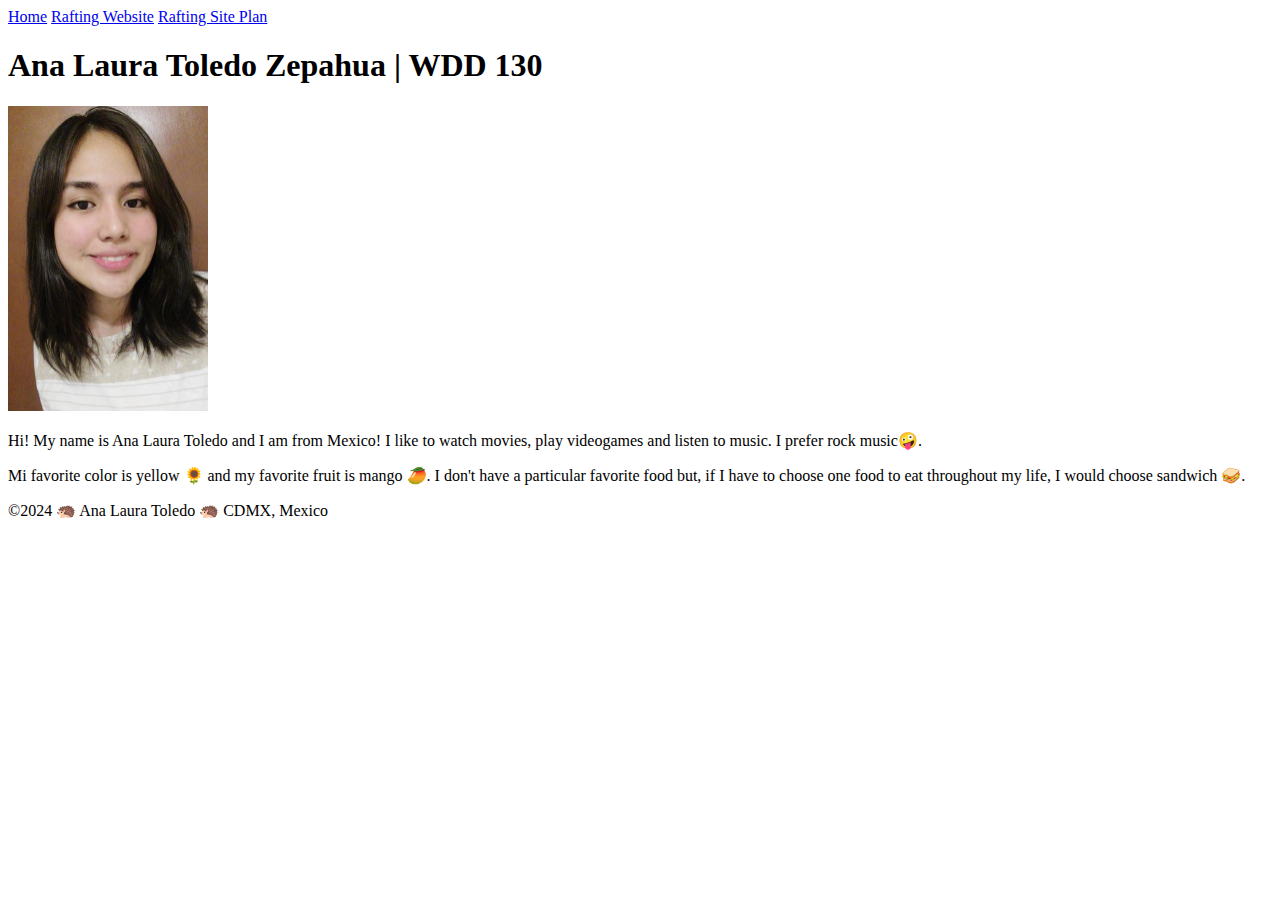
==== index.html @ 7a4d0776 "first commit" ====
<!DOCTYPE html>
<html lang="en-US">
  <head>
    <meta charset="utf-8">
    <meta name="viewport" content="width=device-width,initial-scale=1.0">
    <title> Ana Laura Toledo | WDD 130</title>
  </head>
  <body>
    <header>
        <nav>
            <!--"#" value refers to the current page and will not reload the page-->
            <a href="#">Home</a>
            <a href="wwr/">Rafting Website</a>
            <a href="wwr/site-plan-rafting.html">Rafting Site Plan</a>
        </nav>
    </header>
    <main>
        <h1>Ana Laura Toledo Zepahua | WDD 130</h1>
        <img src="images/profile.jpg" alt="Hi, my name is Laura Toledo" width="200">
        <p>
            Hi! My name is Ana Laura Toledo and I am from Mexico!
            I like to watch movies, play videogames and listen to music. I prefer rock music🤪. 
        </p>
        <p>
            Mi favorite color is yellow 🌻 and my favorite fruit is mango 🥭.
            I don't have a particular favorite food but, if I have to choose one food to eat throughout my life, I would choose sandwich 🥪.
        </p>
    </main>
    <footer>
        <p>&copy;2024 🦔 Ana Laura Toledo 🦔 CDMX, Mexico</p>  
    </footer>
  </body>
</html>
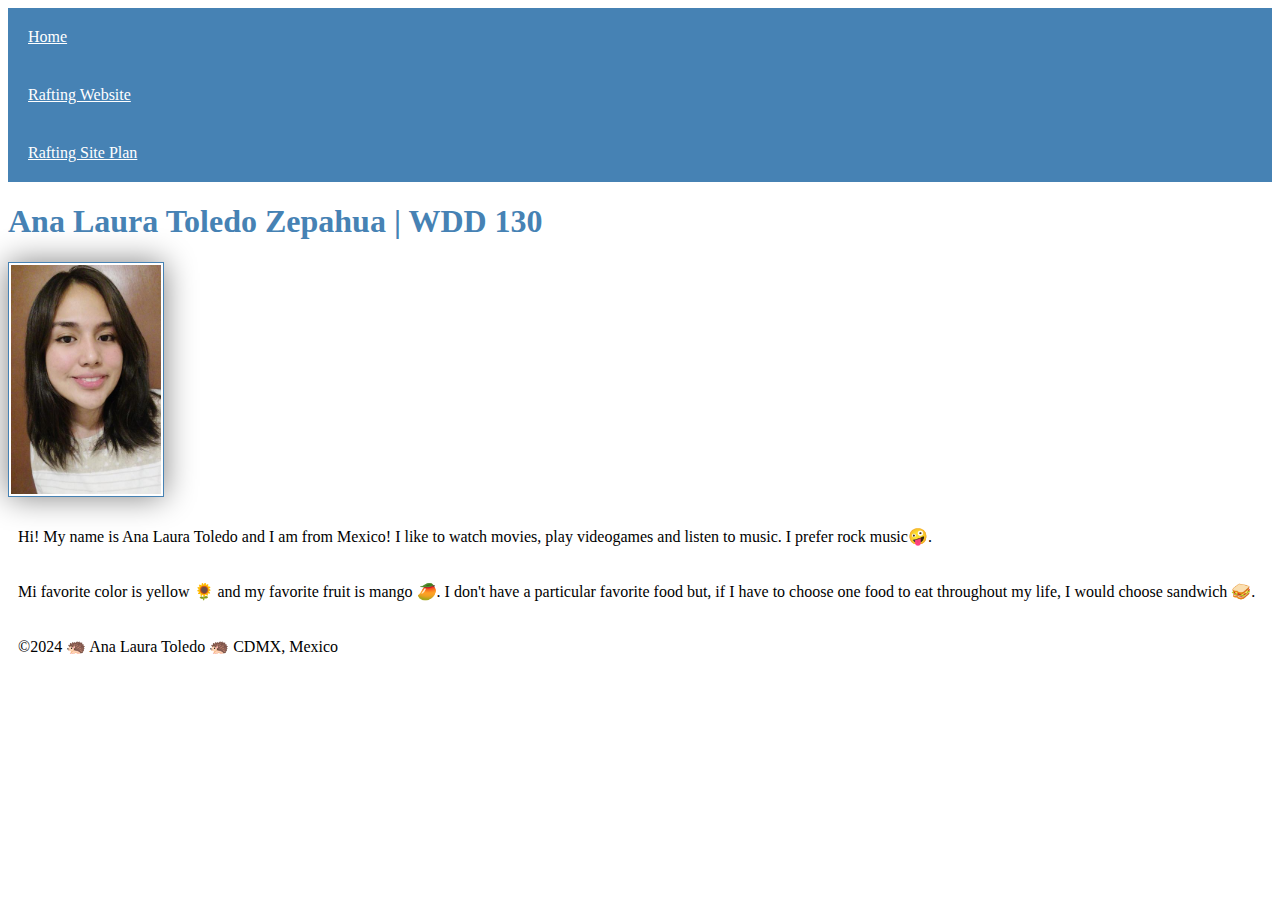
==== commit 187f6375: "adding styles to home page" ====
--- a/index.html
+++ b/index.html
@@ -4,6 +4,7 @@
     <meta charset="utf-8">
     <meta name="viewport" content="width=device-width,initial-scale=1.0">
     <title> Ana Laura Toledo | WDD 130</title>
+    <link rel="stylesheet" href="styles/styles.css">
   </head>
   <body>
     <header>
--- a/styles/styles.css
+++ b/styles/styles.css
@@ -0,0 +1,24 @@
+nav {
+
+    background-color: steelblue;
+    padding: 10 px;
+
+}
+nav a {
+    color: white;
+    display: block;
+    padding: 20px;
+}
+h1 {
+    color: steelblue;
+}
+img {
+    width: 150px;
+    height: auto;
+    border: 1px solid steelblue;
+    padding: 2px;
+    box-shadow: 0 0 30px gray;
+}
+p {
+    padding: 10px;
+}
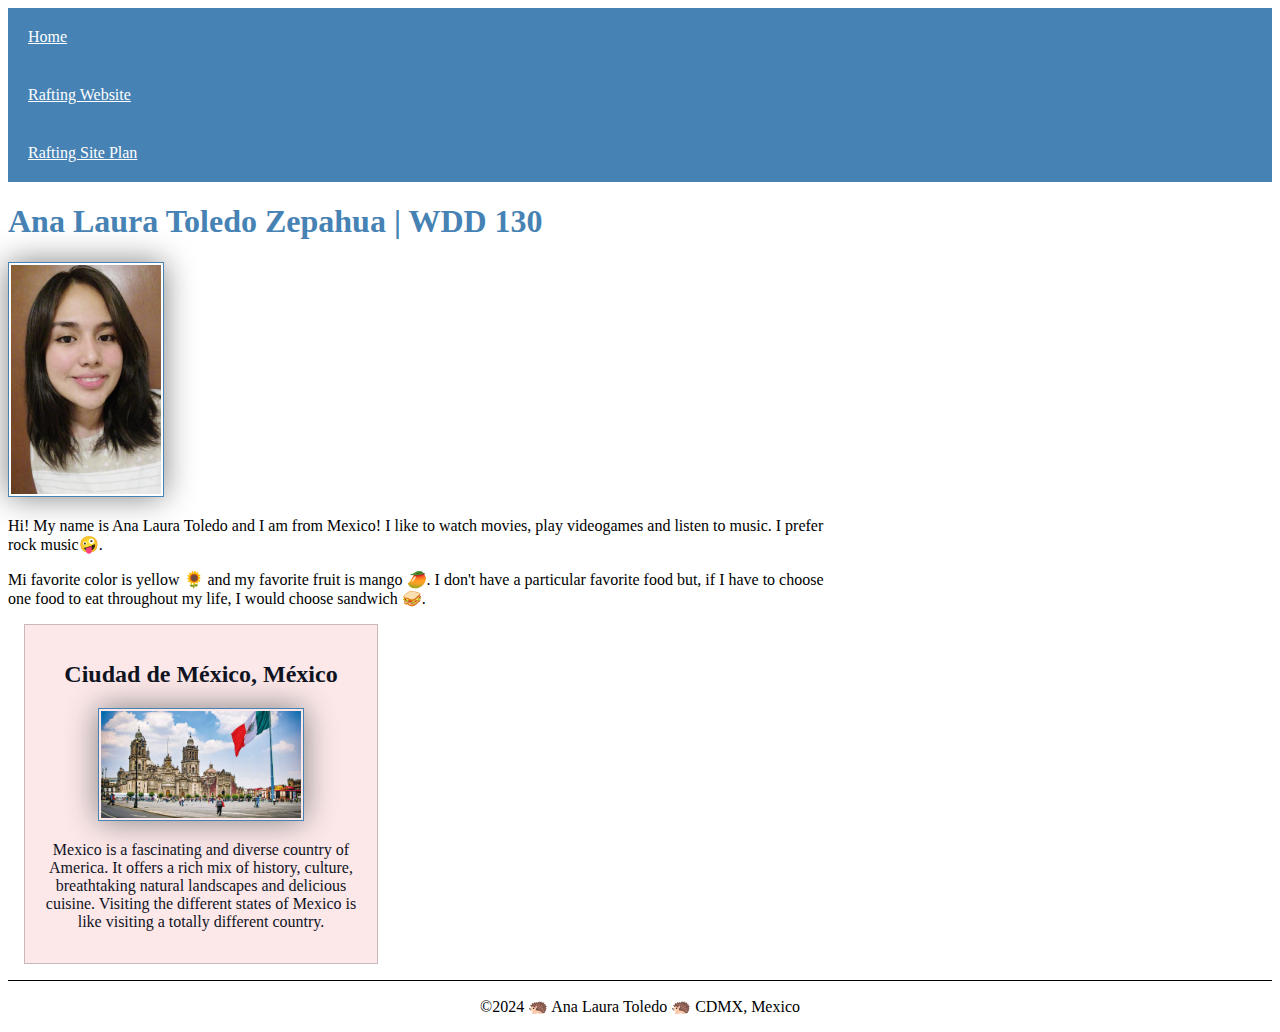
==== commit 356972d5: "aside styleand content" ====
--- a/index.html
+++ b/index.html
@@ -5,6 +5,8 @@
     <meta name="viewport" content="width=device-width,initial-scale=1.0">
     <title> Ana Laura Toledo | WDD 130</title>
     <link rel="stylesheet" href="styles/styles.css">
+    <meta name="description" content="I'm Laura and this is my first proyect in HTML for the course 'Web Fundamentals'.">
+    <meta name="author" content="Ana Laura Toledo">
   </head>
   <body>
     <header>
@@ -16,6 +18,7 @@
         </nav>
     </header>
     <main>
+      
         <h1>Ana Laura Toledo Zepahua | WDD 130</h1>
         <img src="images/profile.jpg" alt="Hi, my name is Laura Toledo" width="200">
         <p>
@@ -26,6 +29,11 @@
             Mi favorite color is yellow 🌻 and my favorite fruit is mango 🥭.
             I don't have a particular favorite food but, if I have to choose one food to eat throughout my life, I would choose sandwich 🥪.
         </p>
+        <aside>
+          <h2>Ciudad de México, México</h2>
+          <img src="images/zocalo.jpg" alt="Zocalo Mexico City" width="1000">
+          <p>Mexico is a fascinating and diverse country of America. It offers a rich mix of history, culture, breathtaking natural landscapes and delicious cuisine. Visiting the different states of Mexico is like visiting a totally different country.</p>
+        </aside>
     </main>
     <footer>
         <p>&copy;2024 🦔 Ana Laura Toledo 🦔 CDMX, Mexico</p>  
--- a/styles/styles.css
+++ b/styles/styles.css
@@ -12,7 +12,7 @@
 h1 {
     color: steelblue;
 }
-img {
+main img {
     width: 150px;
     height: auto;
     border: 1px solid steelblue;
@@ -22,3 +22,27 @@
 p {
     padding: 10px;
 }
+
+main {
+    max-width: 840px;
+}
+aside {
+    width: 20rem;
+    margin: 1rem;
+    border: 1px solid rgba(0, 0, 0, 0.2);
+    padding: 1rem;
+    background-color: #FDE8E9;
+    color: #0E131F;
+    text-align: center;
+}
+aside img{
+    width: 200px;
+    height: auto;
+}
+p{ padding: 0;}
+
+footer{
+    margin-top: 15px;
+    border-top: 1px solid #000;
+    text-align: center;
+}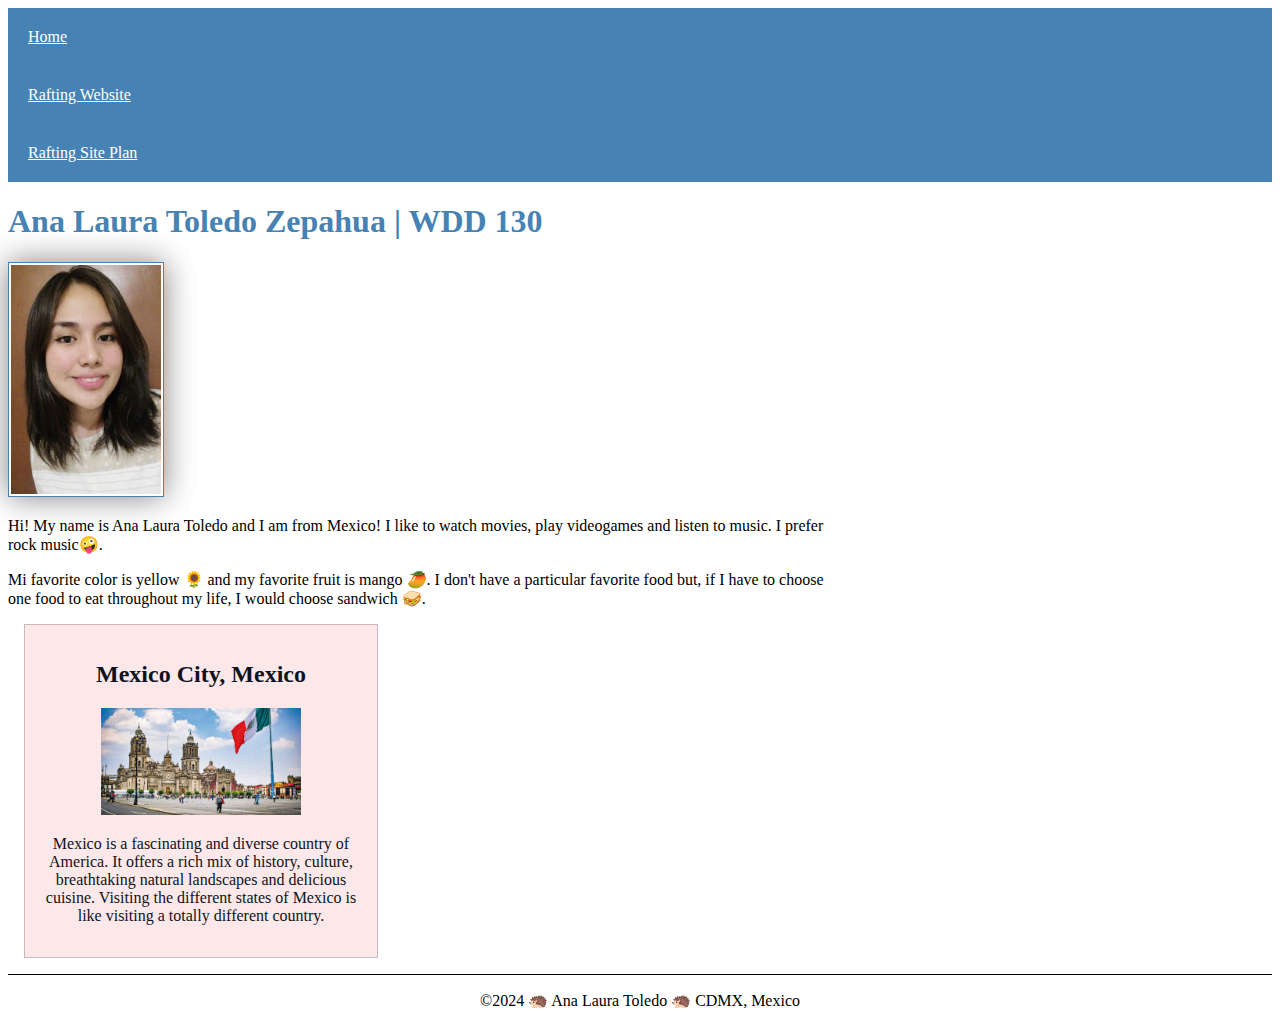
==== commit fdafb2b9: "aside outside main (corrections from validation tool)" ====
--- a/index.html
+++ b/index.html
@@ -5,7 +5,7 @@
     <meta name="viewport" content="width=device-width,initial-scale=1.0">
     <title> Ana Laura Toledo | WDD 130</title>
     <link rel="stylesheet" href="styles/styles.css">
-    <meta name="description" content="I'm Laura and this is my first proyect in HTML for the course 'Web Fundamentals'.">
+    <meta name="description" content="I'm Laura. This is my first proyect in HTML for the course 'Web Fundamentals'. The purpose of this page is to describes me and my country.">
     <meta name="author" content="Ana Laura Toledo">
   </head>
   <body>
@@ -29,12 +29,12 @@
             Mi favorite color is yellow 🌻 and my favorite fruit is mango 🥭.
             I don't have a particular favorite food but, if I have to choose one food to eat throughout my life, I would choose sandwich 🥪.
         </p>
-        <aside>
-          <h2>Ciudad de México, México</h2>
-          <img src="images/zocalo.jpg" alt="Zocalo Mexico City" width="1000">
-          <p>Mexico is a fascinating and diverse country of America. It offers a rich mix of history, culture, breathtaking natural landscapes and delicious cuisine. Visiting the different states of Mexico is like visiting a totally different country.</p>
-        </aside>
     </main>
+    <aside>
+      <h2>Mexico City, Mexico</h2>
+      <img src="images/zocalo.jpg" alt="Zocalo Mexico City" width="1000">
+      <p>Mexico is a fascinating and diverse country of America. It offers a rich mix of history, culture, breathtaking natural landscapes and delicious cuisine. Visiting the different states of Mexico is like visiting a totally different country.</p>
+    </aside>
     <footer>
         <p>&copy;2024 🦔 Ana Laura Toledo 🦔 CDMX, Mexico</p>  
     </footer>
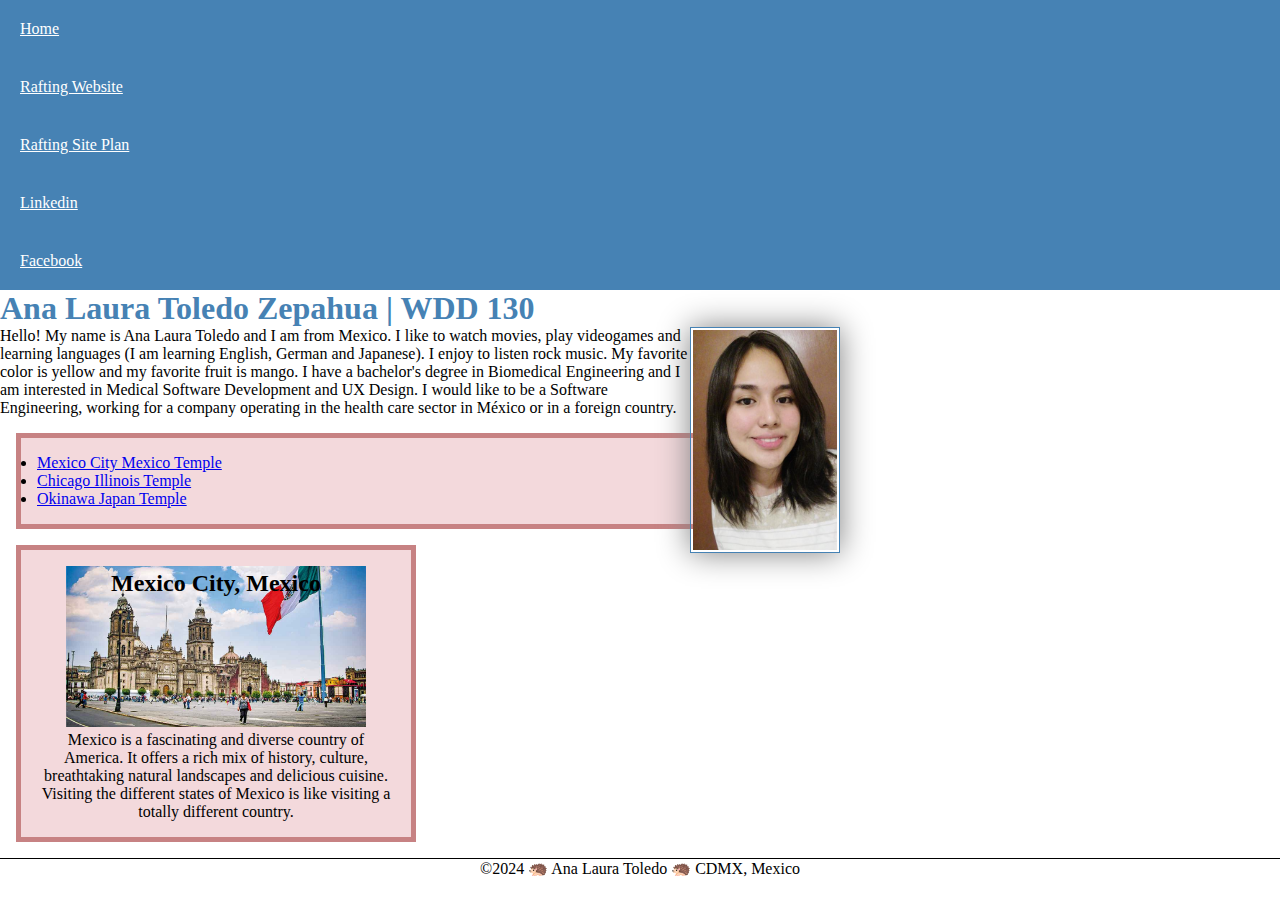
==== commit fba5793f: "class selectors and position values" ====
--- a/index.html
+++ b/index.html
@@ -15,6 +15,8 @@
             <a href="#">Home</a>
             <a href="wwr/">Rafting Website</a>
             <a href="wwr/site-plan-rafting.html">Rafting Site Plan</a>
+            <a href="www.linkedin.com/in/analautoledoz">Linkedin</a>
+            <a href="www.facebook.com">Facebook</a>
         </nav>
     </header>
     <main>
@@ -22,15 +24,20 @@
         <h1>Ana Laura Toledo Zepahua | WDD 130</h1>
         <img src="images/profile.jpg" alt="Hi, my name is Laura Toledo" width="200">
         <p>
-            Hi! My name is Ana Laura Toledo and I am from Mexico!
-            I like to watch movies, play videogames and listen to music. I prefer rock music🤪. 
+            Hello! My name is Ana Laura Toledo and I am from Mexico.
+            I like to watch movies, play videogames and learning languages (I am learning English, German and Japanese). I enjoy to listen rock music. 
+            My favorite color is yellow and my favorite fruit is mango.
+            I have a bachelor's degree in Biomedical Engineering and I am interested in Medical Software Development and UX Design.
+            I would like to be a Software Engineering, working for a company operating in the health care sector in México or in a foreign country.
+            
         </p>
-        <p>
-            Mi favorite color is yellow 🌻 and my favorite fruit is mango 🥭.
-            I don't have a particular favorite food but, if I have to choose one food to eat throughout my life, I would choose sandwich 🥪.
-        </p>
+        <ul class="box">
+          <li><a href="https://www.churchofjesuschrist.org/temples/details/mexico-city-mexico-temple?lang=eng" target="_blank">Mexico City Mexico Temple</a></li>
+          <li><a href="https://churchofjesuschristtemples.org/chicago-illinois-temple/" target="_blank">Chicago Illinois Temple</a></li>
+          <li><a href="https://www.churchofjesuschrist.org/temples/details/okinawa-japan-temple?lang=eng" target="_blank">Okinawa Japan Temple</a></li>
+        </ul>
     </main>
-    <aside>
+    <aside class="box">
       <h2>Mexico City, Mexico</h2>
       <img src="images/zocalo.jpg" alt="Zocalo Mexico City" width="1000">
       <p>Mexico is a fascinating and diverse country of America. It offers a rich mix of history, culture, breathtaking natural landscapes and delicious cuisine. Visiting the different states of Mexico is like visiting a totally different country.</p>
@@ -39,4 +46,5 @@
         <p>&copy;2024 🦔 Ana Laura Toledo 🦔 CDMX, Mexico</p>  
     </footer>
   </body>
+  <!--25/06/24-->
 </html>--- a/styles/styles.css
+++ b/styles/styles.css
@@ -1,3 +1,9 @@
+* {
+    margin: 0;
+    padding: 0;
+    box-sizing: border-box;
+
+}
 nav {
 
     background-color: steelblue;
@@ -18,6 +24,7 @@
     border: 1px solid steelblue;
     padding: 2px;
     box-shadow: 0 0 30px gray;
+    float: right;
 }
 p {
     padding: 10px;
@@ -27,16 +34,23 @@
     max-width: 840px;
 }
 aside {
-    width: 20rem;
-    margin: 1rem;
+    width: 25rem;
+    position: relative;
+
+    /* margin: 1rem;
     border: 1px solid rgba(0, 0, 0, 0.2);
     padding: 1rem;
     background-color: #FDE8E9;
-    color: #0E131F;
+    color: #0E131F; */
     text-align: center;
 }
+aside h2 {
+    position: absolute;
+    top: 20px;
+    left: 90px;
+}
 aside img{
-    width: 200px;
+    width: 300px;
     height: auto;
 }
 p{ padding: 0;}
@@ -45,4 +59,12 @@
     margin-top: 15px;
     border-top: 1px solid #000;
     text-align: center;
-}+}
+/*Class Selectors */
+.box {
+    margin: 1rem;
+    border: 5px solid rgba(199, 130, 131);
+    padding: 1rem;
+    background-color: #F3D9DC;
+    color: #000;
+}
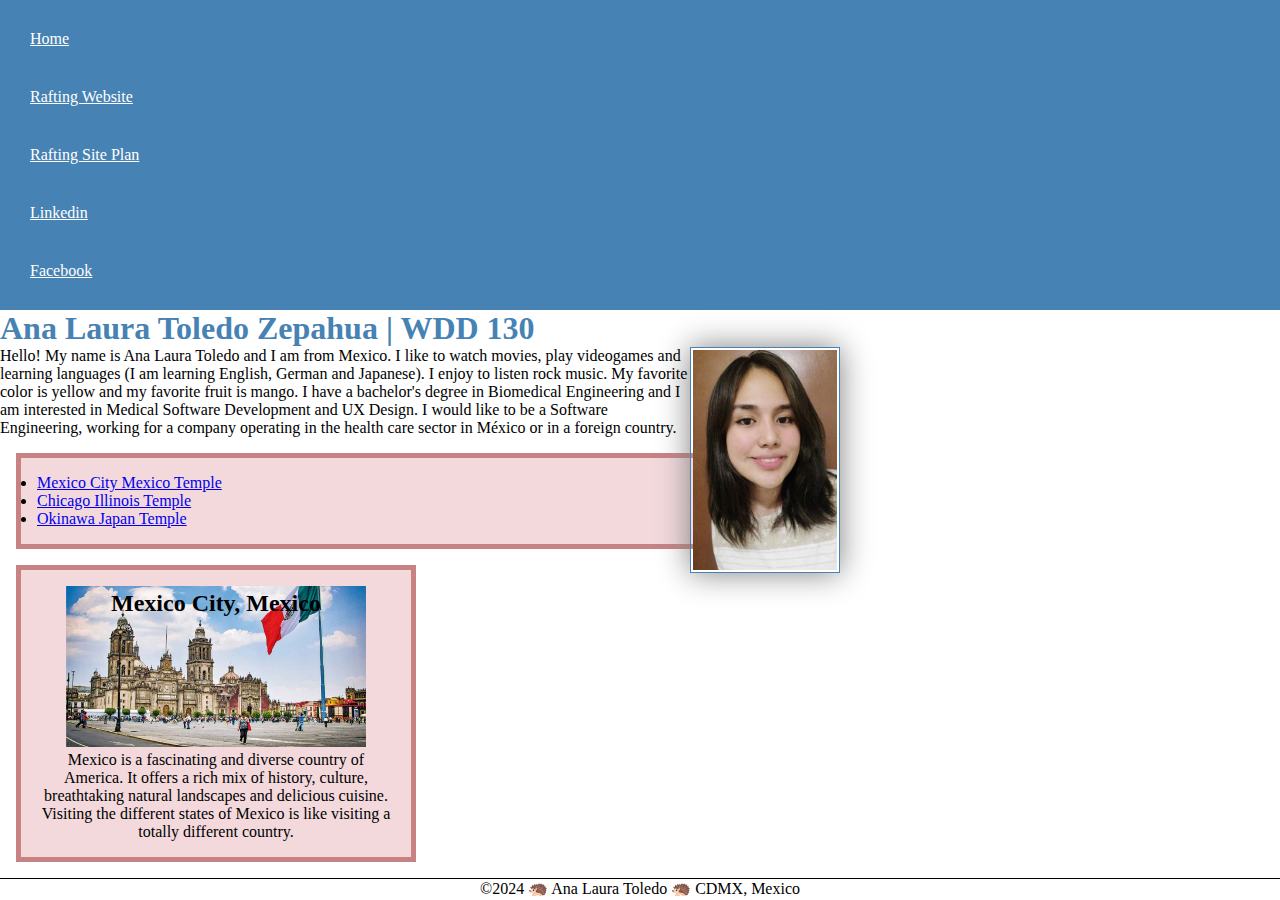
==== commit c729bce3: "url correction (added https)" ====
--- a/index.html
+++ b/index.html
@@ -15,8 +15,8 @@
             <a href="#">Home</a>
             <a href="wwr/">Rafting Website</a>
             <a href="wwr/site-plan-rafting.html">Rafting Site Plan</a>
-            <a href="www.linkedin.com/in/analautoledoz">Linkedin</a>
-            <a href="www.facebook.com">Facebook</a>
+            <a href="https://www.linkedin.com/in/analautoledoz">Linkedin</a>
+            <a href="https://www.facebook.com">Facebook</a>
         </nav>
     </header>
     <main>
--- a/styles/styles.css
+++ b/styles/styles.css
@@ -7,7 +7,7 @@
 nav {
 
     background-color: steelblue;
-    padding: 10 px;
+    padding: 10px;
 
 }
 nav a {
@@ -60,7 +60,8 @@
     border-top: 1px solid #000;
     text-align: center;
 }
-/*Class Selectors */
+
+/* Class Selectors */
 .box {
     margin: 1rem;
     border: 5px solid rgba(199, 130, 131);
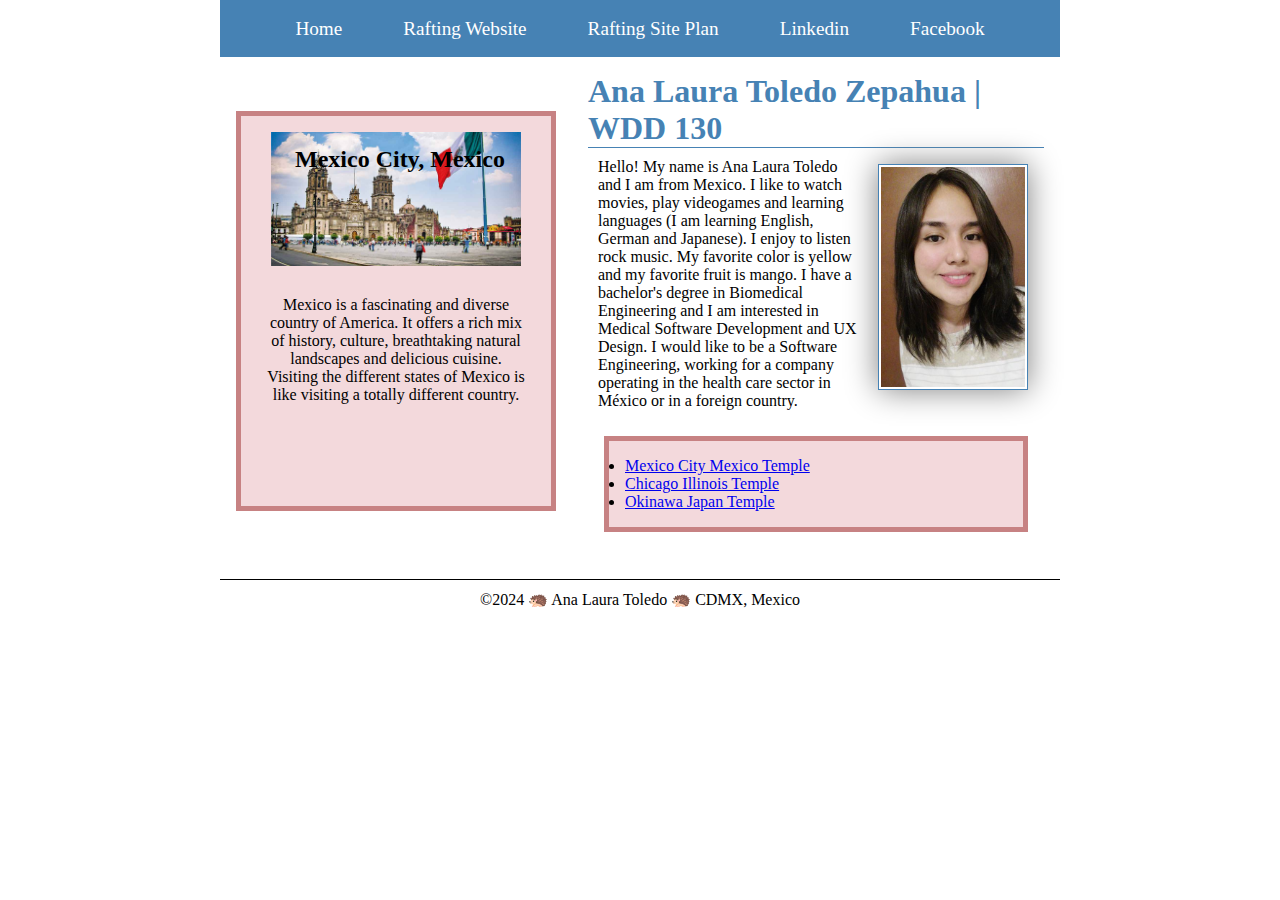
==== commit a4c1bd5e: "grid practices" ====
--- a/index.html
+++ b/index.html
@@ -19,29 +19,31 @@
             <a href="https://www.facebook.com">Facebook</a>
         </nav>
     </header>
-    <main>
-      
-        <h1>Ana Laura Toledo Zepahua | WDD 130</h1>
-        <img src="images/profile.jpg" alt="Hi, my name is Laura Toledo" width="200">
-        <p>
-            Hello! My name is Ana Laura Toledo and I am from Mexico.
-            I like to watch movies, play videogames and learning languages (I am learning English, German and Japanese). I enjoy to listen rock music. 
-            My favorite color is yellow and my favorite fruit is mango.
-            I have a bachelor's degree in Biomedical Engineering and I am interested in Medical Software Development and UX Design.
-            I would like to be a Software Engineering, working for a company operating in the health care sector in México or in a foreign country.
-            
-        </p>
-        <ul class="box">
-          <li><a href="https://www.churchofjesuschrist.org/temples/details/mexico-city-mexico-temple?lang=eng" target="_blank">Mexico City Mexico Temple</a></li>
-          <li><a href="https://churchofjesuschristtemples.org/chicago-illinois-temple/" target="_blank">Chicago Illinois Temple</a></li>
-          <li><a href="https://www.churchofjesuschrist.org/temples/details/okinawa-japan-temple?lang=eng" target="_blank">Okinawa Japan Temple</a></li>
-        </ul>
-    </main>
-    <aside class="box">
-      <h2>Mexico City, Mexico</h2>
-      <img src="images/zocalo.jpg" alt="Zocalo Mexico City" width="1000">
-      <p>Mexico is a fascinating and diverse country of America. It offers a rich mix of history, culture, breathtaking natural landscapes and delicious cuisine. Visiting the different states of Mexico is like visiting a totally different country.</p>
-    </aside>
+    <div class="grid">           
+      <main>
+        
+          <h1>Ana Laura Toledo Zepahua | WDD 130</h1>
+          <img src="images/profile.jpg" alt="Hi, my name is Laura Toledo" width="200">
+          <p>
+              Hello! My name is Ana Laura Toledo and I am from Mexico.
+              I like to watch movies, play videogames and learning languages (I am learning English, German and Japanese). I enjoy to listen rock music. 
+              My favorite color is yellow and my favorite fruit is mango.
+              I have a bachelor's degree in Biomedical Engineering and I am interested in Medical Software Development and UX Design.
+              I would like to be a Software Engineering, working for a company operating in the health care sector in México or in a foreign country.
+              
+          </p>
+          <ul class="box">
+            <li><a href="https://www.churchofjesuschrist.org/temples/details/mexico-city-mexico-temple?lang=eng" target="_blank">Mexico City Mexico Temple</a></li>
+            <li><a href="https://churchofjesuschristtemples.org/chicago-illinois-temple/" target="_blank">Chicago Illinois Temple</a></li>
+            <li><a href="https://www.churchofjesuschrist.org/temples/details/okinawa-japan-temple?lang=eng" target="_blank">Okinawa Japan Temple</a></li>
+          </ul>
+      </main>
+      <aside class="box">
+        <h2>Mexico City, Mexico</h2>
+        <img src="images/zocalo.jpg" alt="Zocalo Mexico City" width="1000">
+        <p>Mexico is a fascinating and diverse country of America. It offers a rich mix of history, culture, breathtaking natural landscapes and delicious cuisine. Visiting the different states of Mexico is like visiting a totally different country.</p>
+      </aside>
+    </div>
     <footer>
         <p>&copy;2024 🦔 Ana Laura Toledo 🦔 CDMX, Mexico</p>  
     </footer>
--- a/styles/styles.css
+++ b/styles/styles.css
@@ -4,56 +4,75 @@
     box-sizing: border-box;
 
 }
+header, .grid, footer {
+    max-width: 840px;
+    margin: 0 auto;
+}
 nav {
 
     background-color: steelblue;
-    padding: 10px;
+    padding: 1rem;
+    display: flex;
+    justify-content: space-evenly;
+    align-content: center;
 
 }
 nav a {
     color: white;
     display: block;
-    padding: 20px;
+    padding: 0.1rem;
+    text-decoration: none;
+    font-size: 1.2rem;
+    font-weight: 500;
 }
 h1 {
     color: steelblue;
+    border-bottom: solid steelblue 1px;
 }
 main img {
     width: 150px;
     height: auto;
+    margin: 1rem;
     border: 1px solid steelblue;
     padding: 2px;
     box-shadow: 0 0 30px gray;
     float: right;
 }
-p {
-    padding: 10px;
-}
 
 main {
-    max-width: 840px;
+    grid-column: 2/3;
+    margin:1rem;
 }
 aside {
-    width: 25rem;
+    width: 20rem;
+    height: 25rem;
     position: relative;
-
     /* margin: 1rem;
     border: 1px solid rgba(0, 0, 0, 0.2);
     padding: 1rem;
     background-color: #FDE8E9;
     color: #0E131F; */
     text-align: center;
+    grid-column: 1/2;
+    grid-row: 1/2;
 }
 aside h2 {
     position: absolute;
-    top: 20px;
-    left: 90px;
+    top: 30px;
+    left: 54px;
 }
 aside img{
-    width: 300px;
+    width: 250px;
     height: auto;
 }
-p{ padding: 0;}
+
+aside p{
+    text-align: center;
+    font-size: medium;
+    margin-top: 1rem;
+}
+p{ padding: 10px;
+}
 
 footer{
     margin-top: 15px;
@@ -69,3 +88,8 @@
     background-color: #F3D9DC;
     color: #000;
 }
+.grid{
+    display:grid;
+    align-items: center;
+
+}
